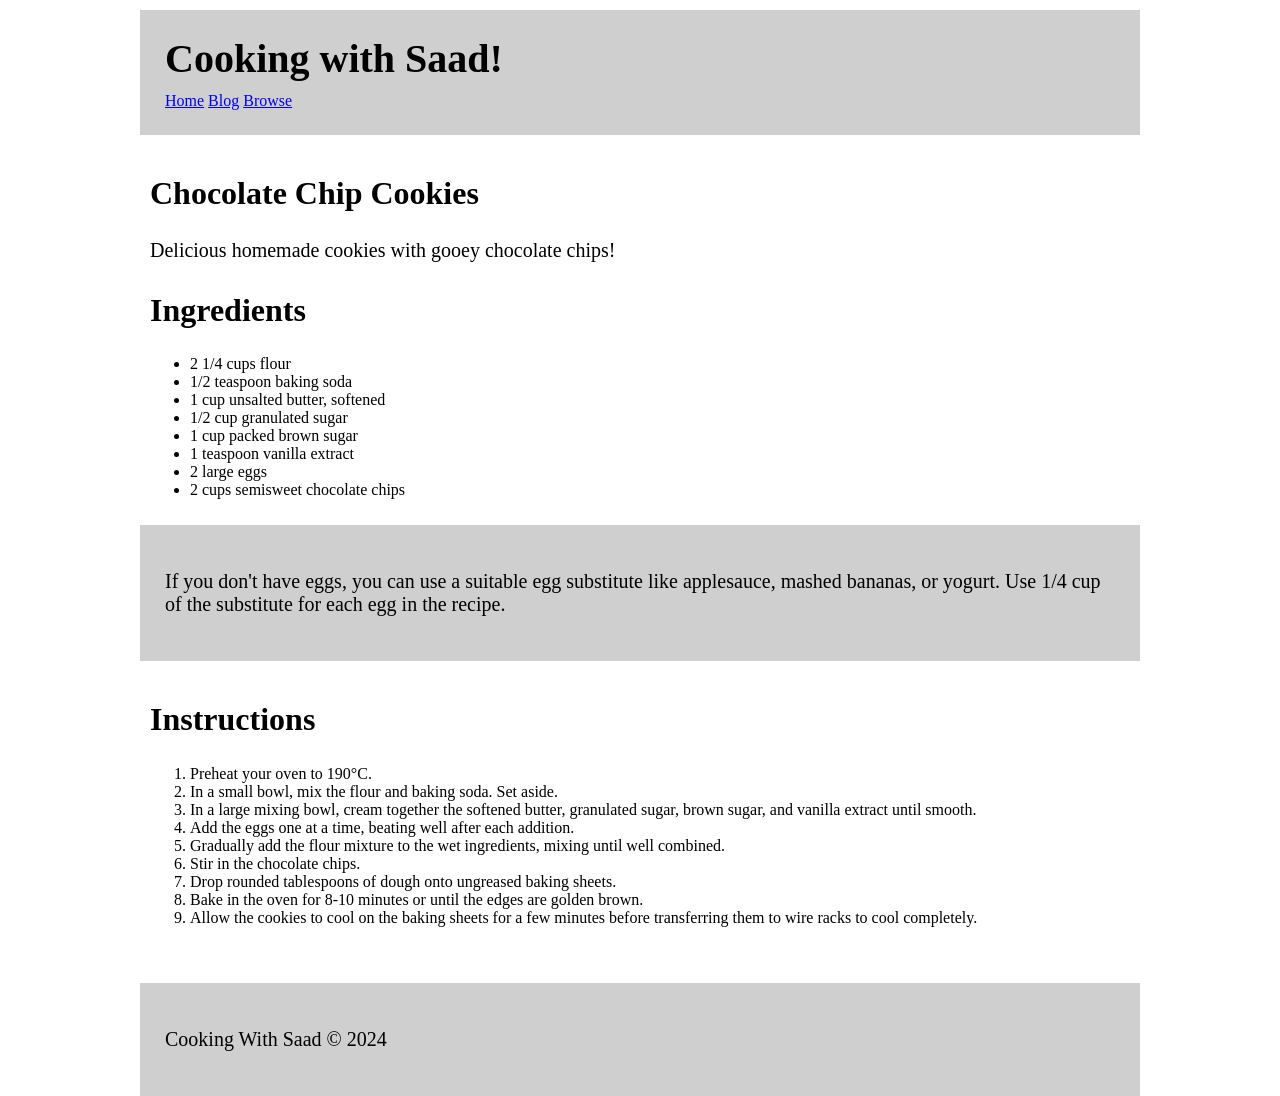
==== Exercise 1/Exercise 1 Semantic Markup.html @ d61b94a4 "Exercise 1" ====
<!DOCTYPE html>
<html lang="en">
<head>
    <meta charset="UTF-8">
    <!-- We add a page title for the browser page -->
    <title>Cooking with Saad</title>
    <!-- Link to a exernal CSS file for styling -->
    <link rel="stylesheet" href="Exercise1.css">
    
</head>

<body>

    <!-- A header section that contains the wesbite title and links for navigation -->
    <div class="header">
        <h1>Cooking with Saad!</h1>

        <!-- Navigation menu -->
        <div class="nav">
            <a href="#">Home</a>
            <a href="#">Blog</a>
            <a href="#">Browse</a>
        </div>
    </div>

    <!-- A container for all the recipies and ingredients-->
    <div class="container">
        <h2>Chocolate Chip Cookies</h2>
        <p>Delicious homemade cookies with gooey chocolate chips!</p>

        <!-- List of ingredients -->
        <h2>Ingredients</h2>
        <ul>
            <li>2 1/4 cups flour</li>
            <li>1/2 teaspoon baking soda</li>
            <li>1 cup unsalted butter, softened</li>
            <li>1/2 cup granulated sugar</li>
            <li>1 cup packed brown sugar</li>
            <li>1 teaspoon vanilla extract</li>
            <li>2 large eggs</li>
            <li>2 cups semisweet chocolate chips</li>
        </ul>
    </div>

    <!-- A section for a note -->
    <div class="note">
        <p>
           If you don't have eggs, you can use a suitable egg substitute like applesauce, mashed bananas, or yogurt. Use 1/4 cup of the substitute for each egg in the recipe.
        </p>
    </div>

    <!-- A container to store instruction for recipe -->
    <div class="container">
        <h2>Instructions</h2>
        <ol>
            <li>Preheat your oven to 190°C.</li>
            <li>In a small bowl, mix the flour and baking soda. Set aside.</li>
            <li>In a large mixing bowl, cream together the softened butter, granulated sugar, brown sugar, and vanilla extract until smooth.</li>
            <li>Add the eggs one at a time, beating well after each addition.</li>
            <li>Gradually add the flour mixture to the wet ingredients, mixing until well combined.</li>
            <li>Stir in the chocolate chips.</li>
            <li>Drop rounded tablespoons of dough onto ungreased baking sheets.</li>
            <li>Bake in the oven for 8-10 minutes or until the edges are golden brown.</li>
            <li>Allow the cookies to cool on the baking sheets for a few minutes before transferring them to wire racks to cool completely.</li>
        </ol>
    </div>

    <!-- A footer section -->
    <div class="footer">
        <p>Cooking With Saad &copy; 2024</p>
    </div>

</body>
</html>
---- Exercise 1/Exercise1.css ----
/* Styling for the main body  */
        body {
            margin: 0 auto;           /* Centers the page */
            max-width: 1000px;        /* makes page smaller */
        }

        .header, .footer, .note {
            background: #cfcfcf;    /* gray background colour  */
            padding: 25px;            /* adds space inside the boxes  */
        }

        .header {
             margin-top: 10px;        /* spacing above the header  */
        }

        .container {
            padding: 10px;            /* Space inside area  */
        }

        h1 {
            margin: 0 0 10px 0;       /* Removes top margin and adds space below  */      
            font-size: 40px;
        }

        h2 {
            font-size: 32px;
            margin-top: 30px;         /* Space above headings  */   
        }

        p {
            font-size: 20px;
        }

        .footer {
            margin-top: 30px;         /* Space above footer */   
            font-size: 18px;
        }
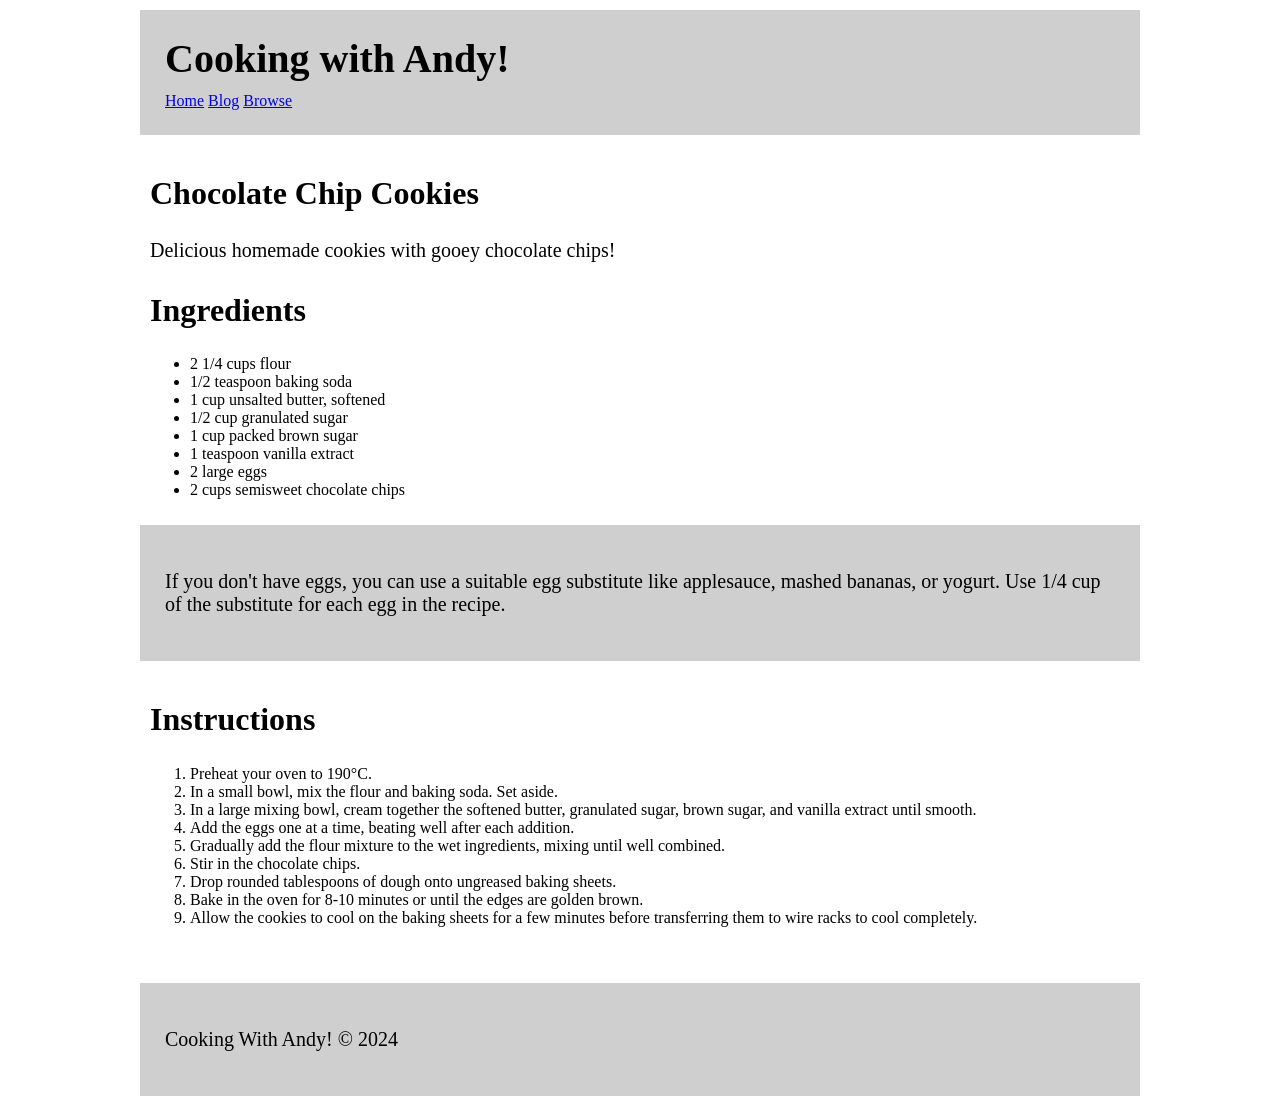
==== commit ec2a2821: "Exersize 1" ====
--- a/Exercise 1/Exercise 1 Semantic Markup.html
+++ b/Exercise 1/Exercise 1 Semantic Markup.html
@@ -13,7 +13,7 @@
 
     <!-- A header section that contains the wesbite title and links for navigation -->
     <div class="header">
-        <h1>Cooking with Saad!</h1>
+        <h1>Cooking with Andy!</h1>
 
         <!-- Navigation menu -->
         <div class="nav">
@@ -67,7 +67,7 @@
 
     <!-- A footer section -->
     <div class="footer">
-        <p>Cooking With Saad &copy; 2024</p>
+        <p>Cooking With Andy! &copy; 2024</p>
     </div>
 
 </body>
